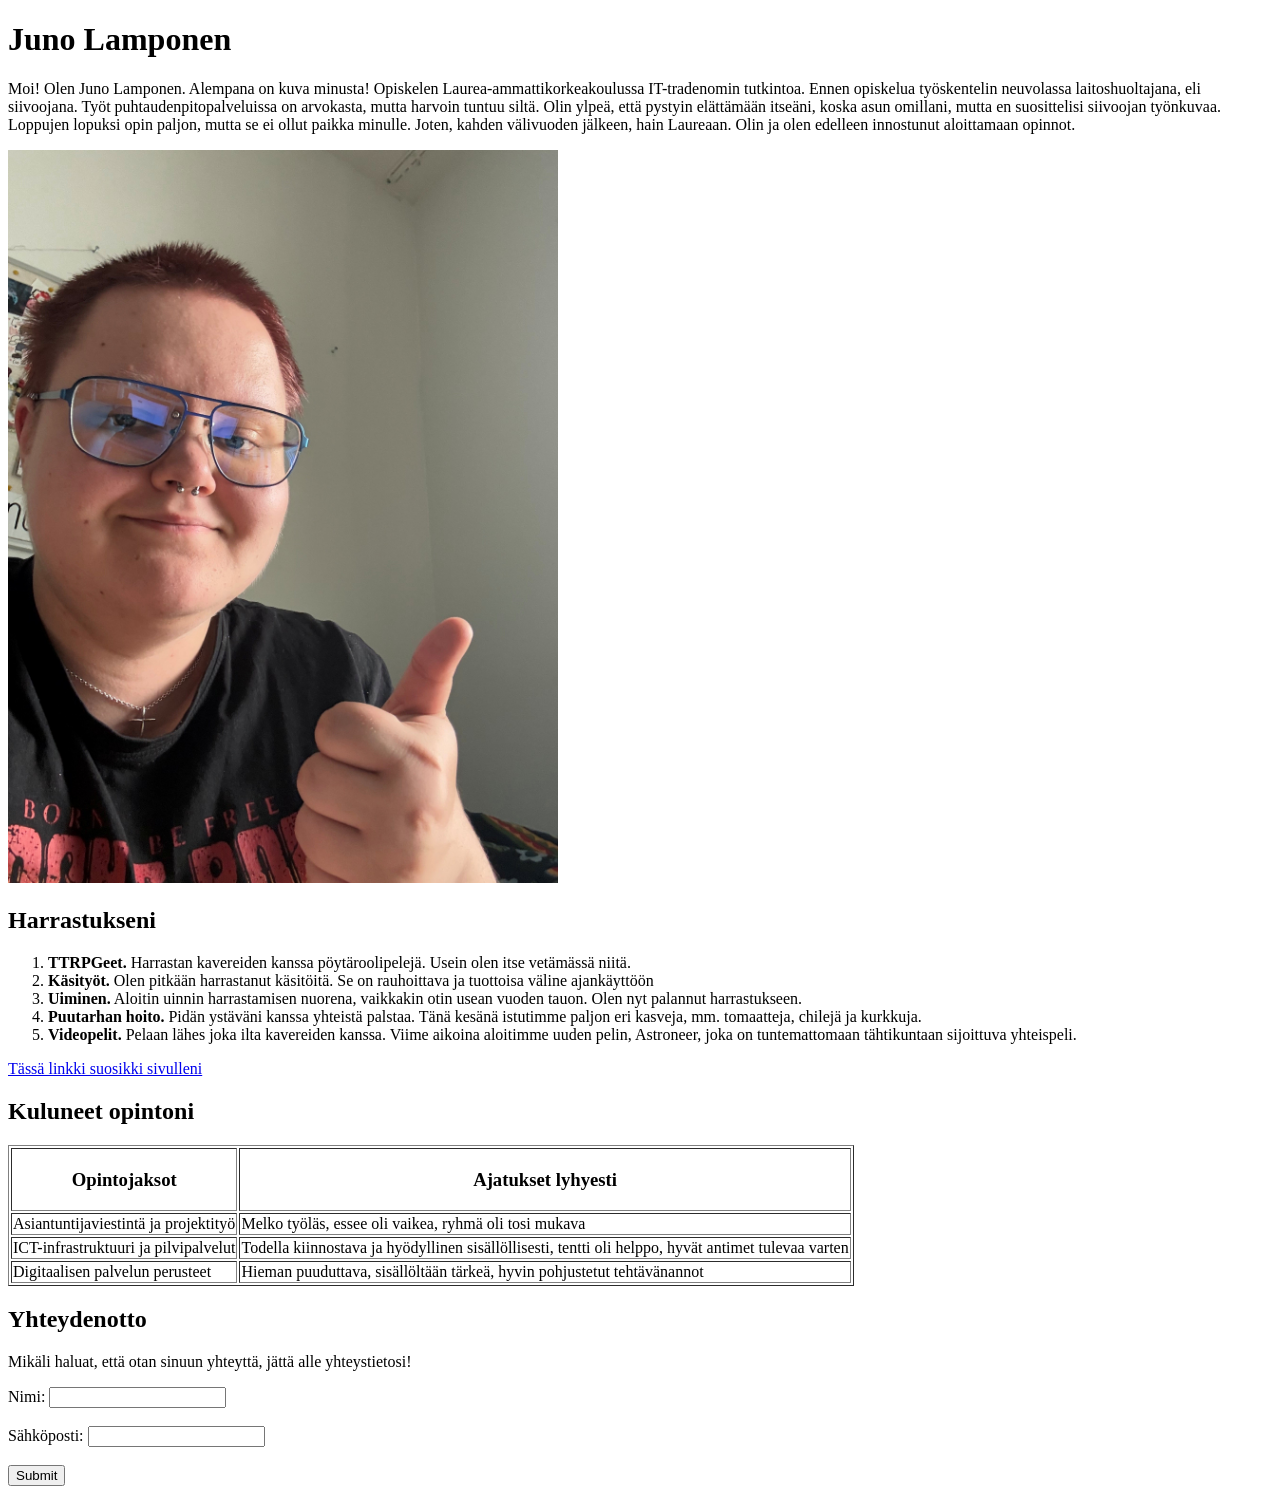
==== workshop 1/index.html @ 1815c5f0 "added the form" ====
<!DOCTYPE html>
<html lang="en">
    <head>
        <meta charset="UTF-8">
        <meta name="viewport" content="width=device-width, initial-scale=1.0">
        <title>Junon työpaja 1 sivu</title>
    </head>
    <body>
        <h1>Juno Lamponen</h1>
        <p>Moi! Olen Juno Lamponen. Alempana on kuva minusta!
        Opiskelen Laurea-ammattikorkeakoulussa IT-tradenomin tutkintoa.
        Ennen opiskelua työskentelin neuvolassa laitoshuoltajana, eli siivoojana.
        Työt puhtaudenpitopalveluissa on arvokasta, mutta harvoin tuntuu siltä.
        Olin ylpeä, että pystyin elättämään itseäni, koska asun omillani, mutta en suosittelisi siivoojan työnkuvaa.
        Loppujen lopuksi opin paljon, mutta se ei ollut paikka minulle. Joten, kahden välivuoden jälkeen, hain Laureaan.
        Olin ja olen edelleen innostunut aloittamaan opinnot.
        </p>
        <img src="kuva minusta loka 26.jpg" alt="Selfie Junosta, peukku ylhäällä hymyillen" width="550">
        <h2>Harrastukseni</h2>
        <ol>
            <li><b>TTRPGeet.</b> Harrastan kavereiden kanssa pöytäroolipelejä. Usein olen itse vetämässä niitä.
            <li><b>Käsityöt.</b> Olen pitkään harrastanut käsitöitä. Se on rauhoittava ja tuottoisa väline ajankäyttöön
            <li><b>Uiminen.</b> Aloitin uinnin harrastamisen nuorena, vaikkakin otin usean vuoden tauon. Olen nyt palannut harrastukseen.
            <li><b>Puutarhan hoito.</b> Pidän ystäväni kanssa yhteistä palstaa. Tänä kesänä istutimme paljon eri kasveja, mm. tomaatteja, chilejä ja kurkkuja.
            <li><b>Videopelit.</b> Pelaan lähes joka ilta kavereiden kanssa. Viime aikoina aloitimme uuden pelin, Astroneer, joka on tuntemattomaan tähtikuntaan sijoittuva yhteispeli.
            </li>
        </ol>
        <a href="https://youtu.be/5SZYz7lZRRI?si=0ZEhp9fuixup7HN8">Tässä linkki suosikki sivulleni</a>
        <h2>Kuluneet opintoni</h2>
        <table border="1">
            <tr>
                <th><h3>Opintojaksot</h3></th>
                <th><h3>Ajatukset lyhyesti</h3></th>
            </tr>
            <tr>
                <td>Asiantuntijaviestintä ja projektityö</td>
                <td>Melko työläs, essee oli vaikea, ryhmä oli tosi mukava</td>
            </tr>
            <tr>
                <td>ICT-infrastruktuuri ja pilvipalvelut</td>
                <td>Todella kiinnostava ja hyödyllinen sisällöllisesti, tentti oli helppo, hyvät antimet tulevaa varten</td>
            </tr>
            <tr>
                <td>Digitaalisen palvelun perusteet</td>
                <td>Hieman puuduttava, sisällöltään tärkeä, hyvin pohjustetut tehtävänannot</td>
        </table>
        <h2>Yhteydenotto</h2>
        <p>Mikäli haluat, että otan sinuun yhteyttä, jättä alle yhteystietosi!</p>
        <form>
            <label for="name">Nimi:</label>
            <input type="text" id="name" name="name"><br><br>
            <label for="email">Sähköposti:</label>
            <input type="email" id="email" name="email"><br><br>
            <input type="submit" value="Submit">
            </form>
    </body>
</html>
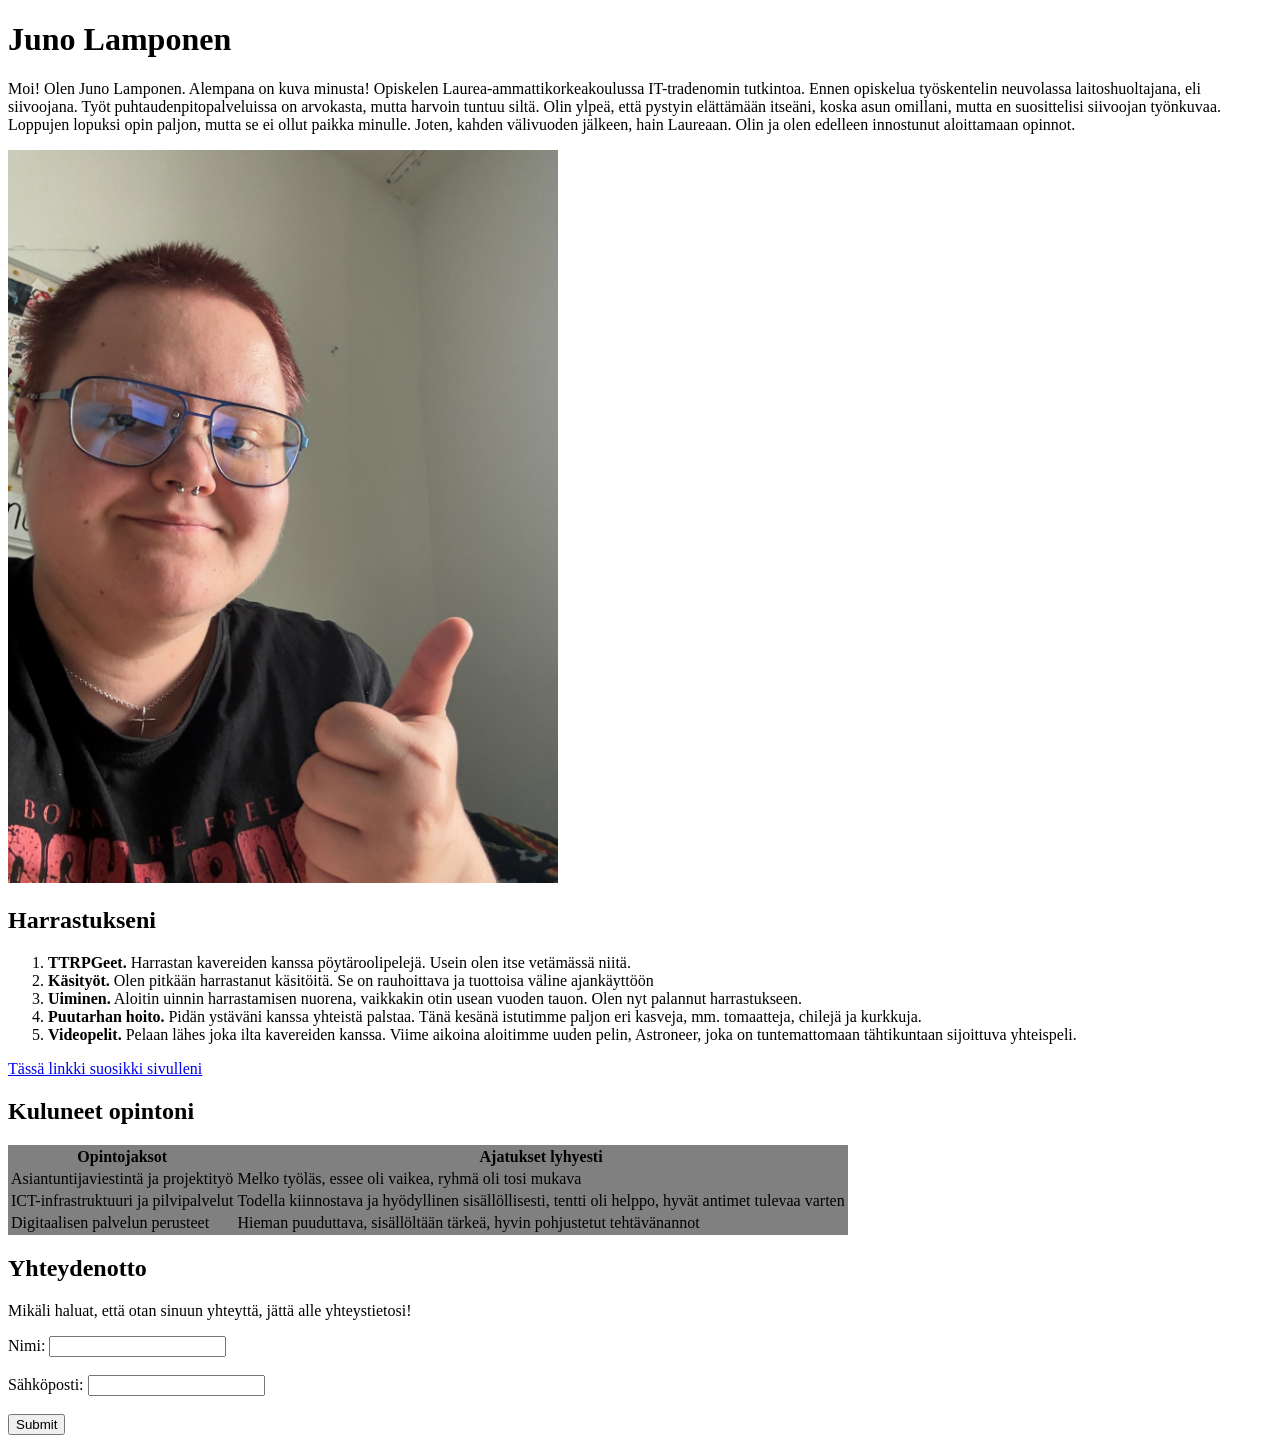
==== commit 890decb7: "trying to fix an issue with my table, W3C validation tool claims the border specification is obsolet" ====
--- a/workshop 1/index.html
+++ b/workshop 1/index.html
@@ -15,7 +15,7 @@
         Loppujen lopuksi opin paljon, mutta se ei ollut paikka minulle. Joten, kahden välivuoden jälkeen, hain Laureaan.
         Olin ja olen edelleen innostunut aloittamaan opinnot.
         </p>
-        <img src="kuva minusta loka 26.jpg" alt="Selfie Junosta, peukku ylhäällä hymyillen" width="550">
+        <img src="kuva_minusta_loka_26.jpg" alt="Selfie Junosta, peukku ylhäällä hymyillen" width="550">
         <h2>Harrastukseni</h2>
         <ol>
             <li><b>TTRPGeet.</b> Harrastan kavereiden kanssa pöytäroolipelejä. Usein olen itse vetämässä niitä.
@@ -27,10 +27,10 @@
         </ol>
         <a href="https://youtu.be/5SZYz7lZRRI?si=0ZEhp9fuixup7HN8">Tässä linkki suosikki sivulleni</a>
         <h2>Kuluneet opintoni</h2>
-        <table border="1">
+        <table bgcolor="grey">
             <tr>
-                <th><h3>Opintojaksot</h3></th>
-                <th><h3>Ajatukset lyhyesti</h3></th>
+                <th>Opintojaksot</th>
+                <th>Ajatukset lyhyesti</th>
             </tr>
             <tr>
                 <td>Asiantuntijaviestintä ja projektityö</td>
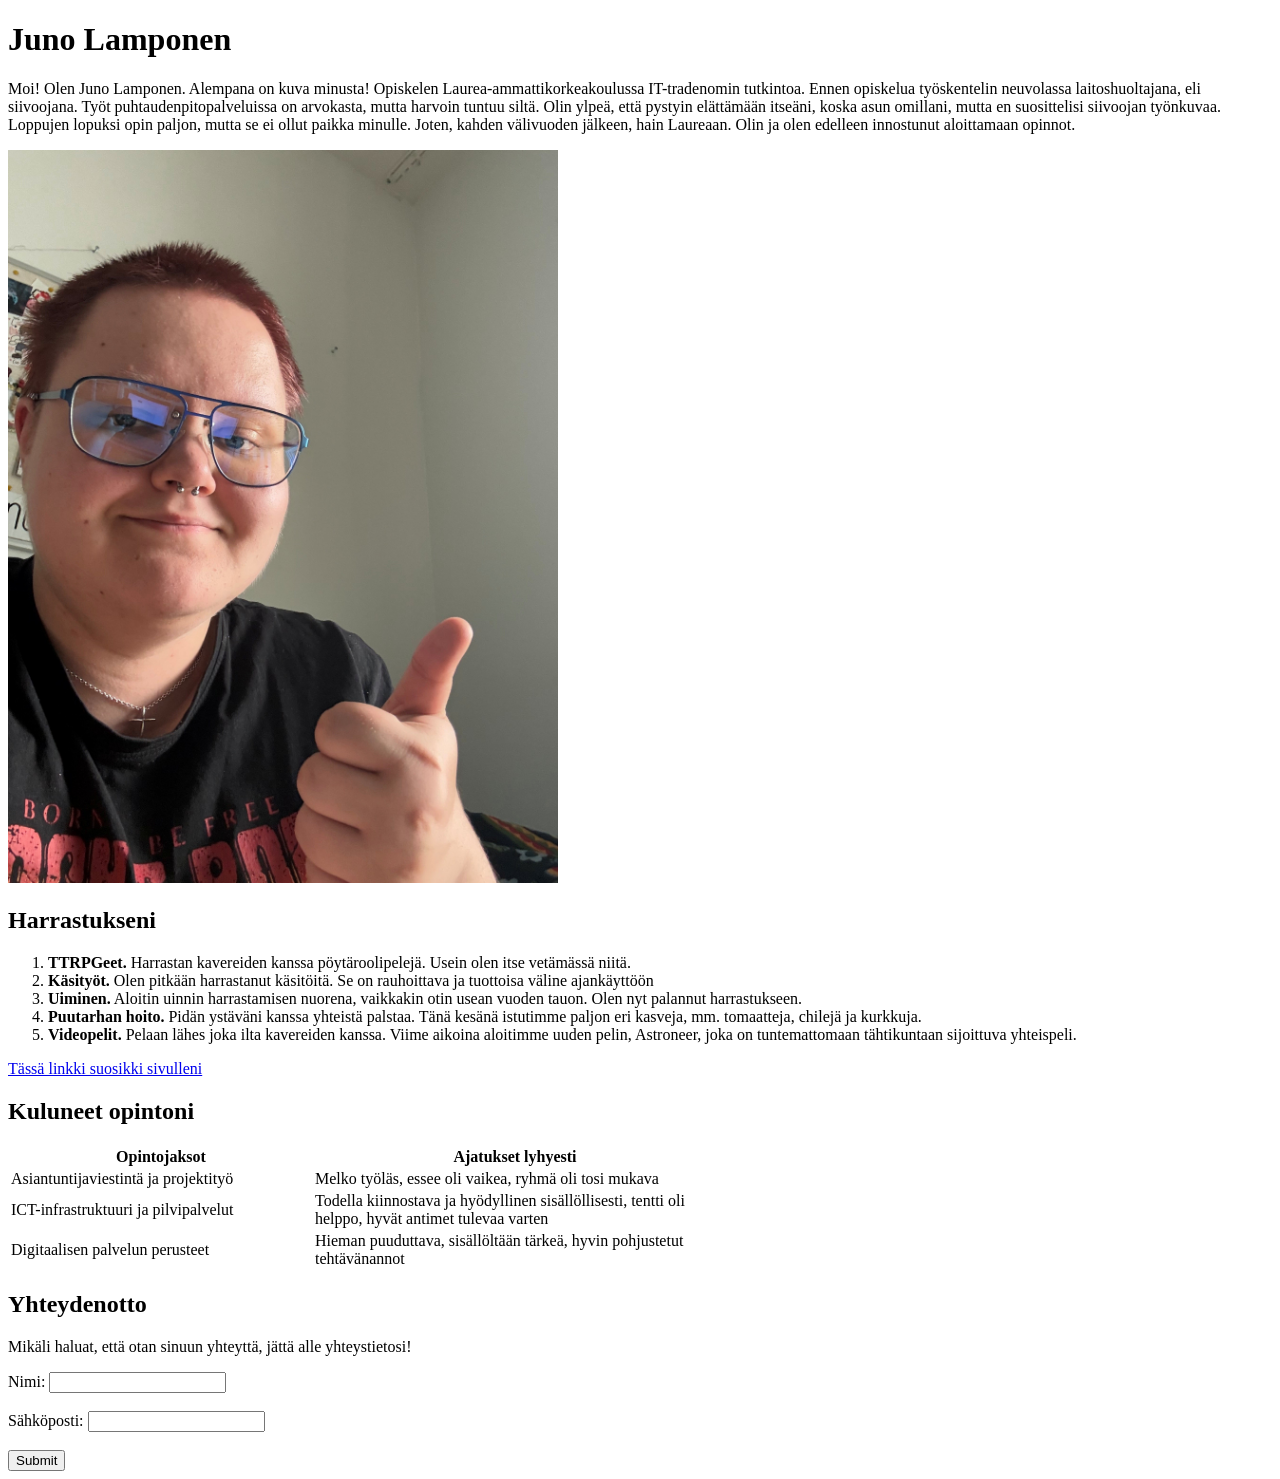
==== commit 382fc26a: "still trying to fix the issue of the border not having lines." ====
--- a/workshop 1/index.html
+++ b/workshop 1/index.html
@@ -27,22 +27,23 @@
         </ol>
         <a href="https://youtu.be/5SZYz7lZRRI?si=0ZEhp9fuixup7HN8">Tässä linkki suosikki sivulleni</a>
         <h2>Kuluneet opintoni</h2>
-        <table bgcolor="grey">
+        <table>
             <tr>
                 <th>Opintojaksot</th>
                 <th>Ajatukset lyhyesti</th>
             </tr>
             <tr>
-                <td>Asiantuntijaviestintä ja projektityö</td>
-                <td>Melko työläs, essee oli vaikea, ryhmä oli tosi mukava</td>
+                <td width="300">Asiantuntijaviestintä ja projektityö</td>
+                <td width="400">Melko työläs, essee oli vaikea, ryhmä oli tosi mukava</td>
             </tr>
             <tr>
-                <td>ICT-infrastruktuuri ja pilvipalvelut</td>
-                <td>Todella kiinnostava ja hyödyllinen sisällöllisesti, tentti oli helppo, hyvät antimet tulevaa varten</td>
+                <td width="300">ICT-infrastruktuuri ja pilvipalvelut</td>
+                <td width ="400">Todella kiinnostava ja hyödyllinen sisällöllisesti, tentti oli helppo, hyvät antimet tulevaa varten</td>
             </tr>
             <tr>
-                <td>Digitaalisen palvelun perusteet</td>
-                <td>Hieman puuduttava, sisällöltään tärkeä, hyvin pohjustetut tehtävänannot</td>
+                <td width="300">Digitaalisen palvelun perusteet</td>
+                <td width="400">Hieman puuduttava, sisällöltään tärkeä, hyvin pohjustetut tehtävänannot</td>
+            </tr>
         </table>
         <h2>Yhteydenotto</h2>
         <p>Mikäli haluat, että otan sinuun yhteyttä, jättä alle yhteystietosi!</p>
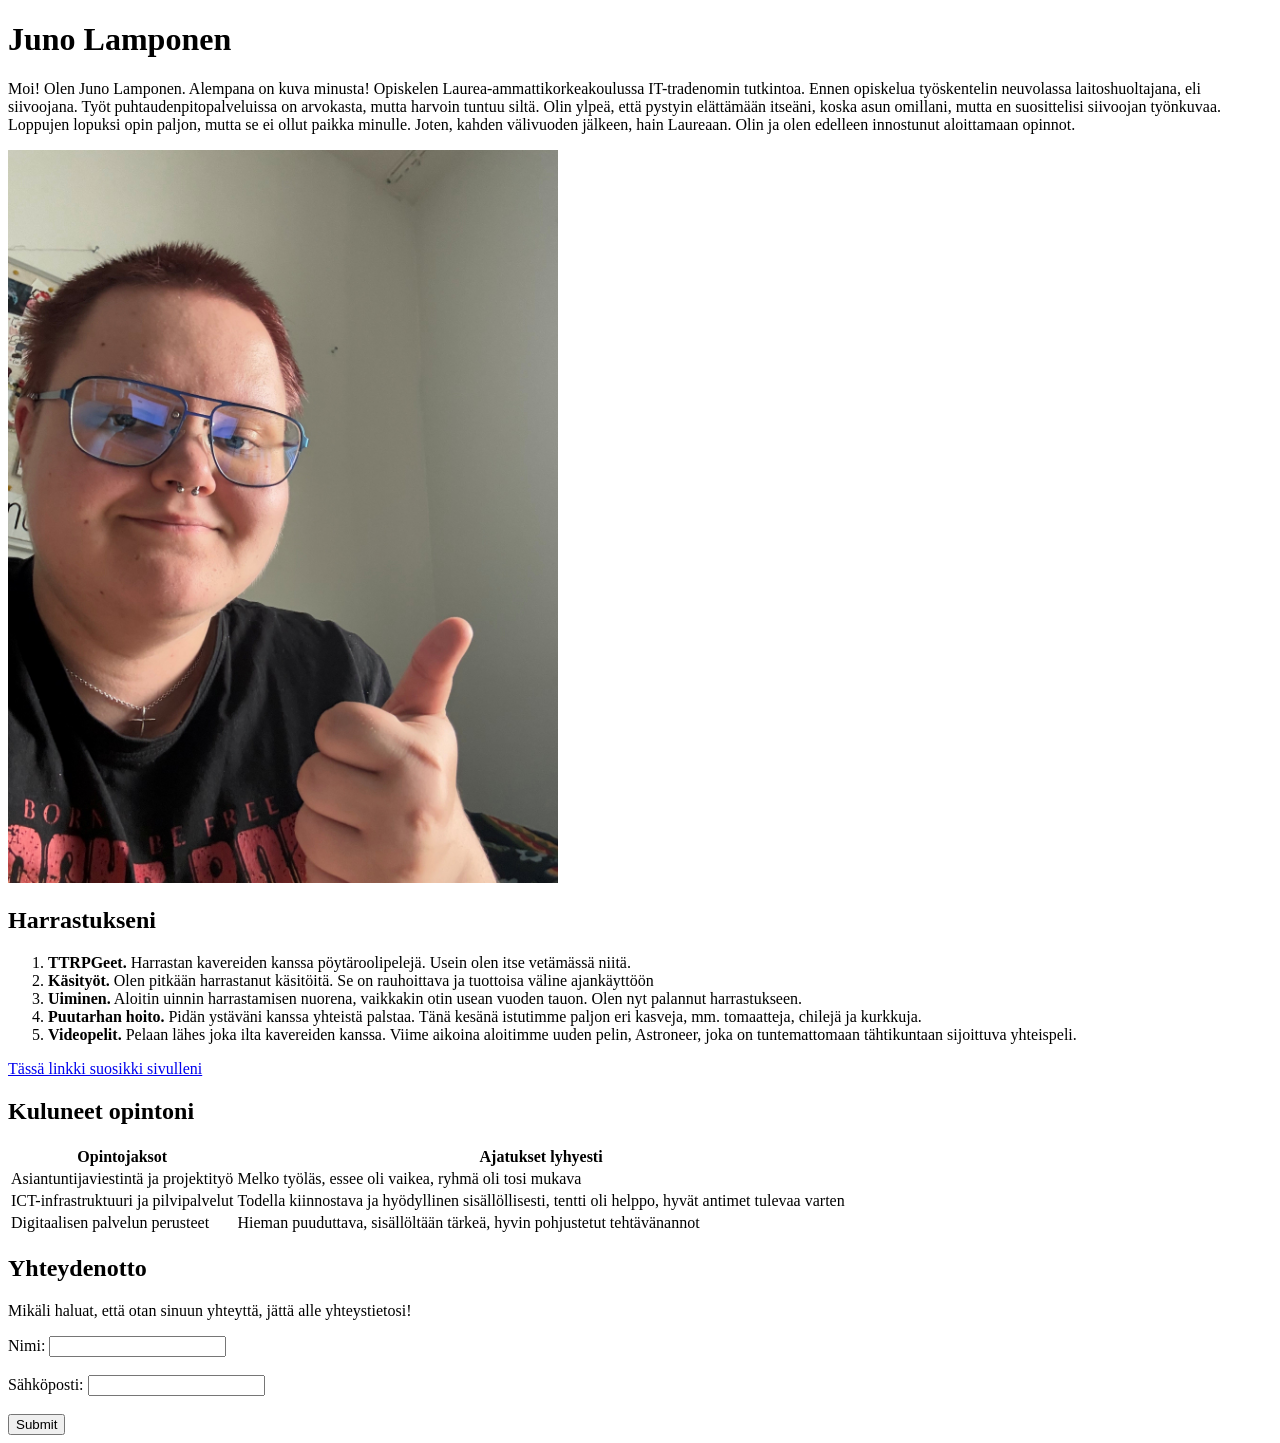
==== commit c4a23ce9: "this version of the html file is valid, however the table is ugly and hard to read because of the la" ====
--- a/workshop 1/index.html
+++ b/workshop 1/index.html
@@ -33,16 +33,16 @@
                 <th>Ajatukset lyhyesti</th>
             </tr>
             <tr>
-                <td width="300">Asiantuntijaviestintä ja projektityö</td>
-                <td width="400">Melko työläs, essee oli vaikea, ryhmä oli tosi mukava</td>
+                <td>Asiantuntijaviestintä ja projektityö</td>
+                <td>Melko työläs, essee oli vaikea, ryhmä oli tosi mukava</td>
             </tr>
             <tr>
-                <td width="300">ICT-infrastruktuuri ja pilvipalvelut</td>
-                <td width ="400">Todella kiinnostava ja hyödyllinen sisällöllisesti, tentti oli helppo, hyvät antimet tulevaa varten</td>
+                <td>ICT-infrastruktuuri ja pilvipalvelut</td>
+                <td>Todella kiinnostava ja hyödyllinen sisällöllisesti, tentti oli helppo, hyvät antimet tulevaa varten</td>
             </tr>
             <tr>
-                <td width="300">Digitaalisen palvelun perusteet</td>
-                <td width="400">Hieman puuduttava, sisällöltään tärkeä, hyvin pohjustetut tehtävänannot</td>
+                <td>Digitaalisen palvelun perusteet</td>
+                <td>Hieman puuduttava, sisällöltään tärkeä, hyvin pohjustetut tehtävänannot</td>
             </tr>
         </table>
         <h2>Yhteydenotto</h2>
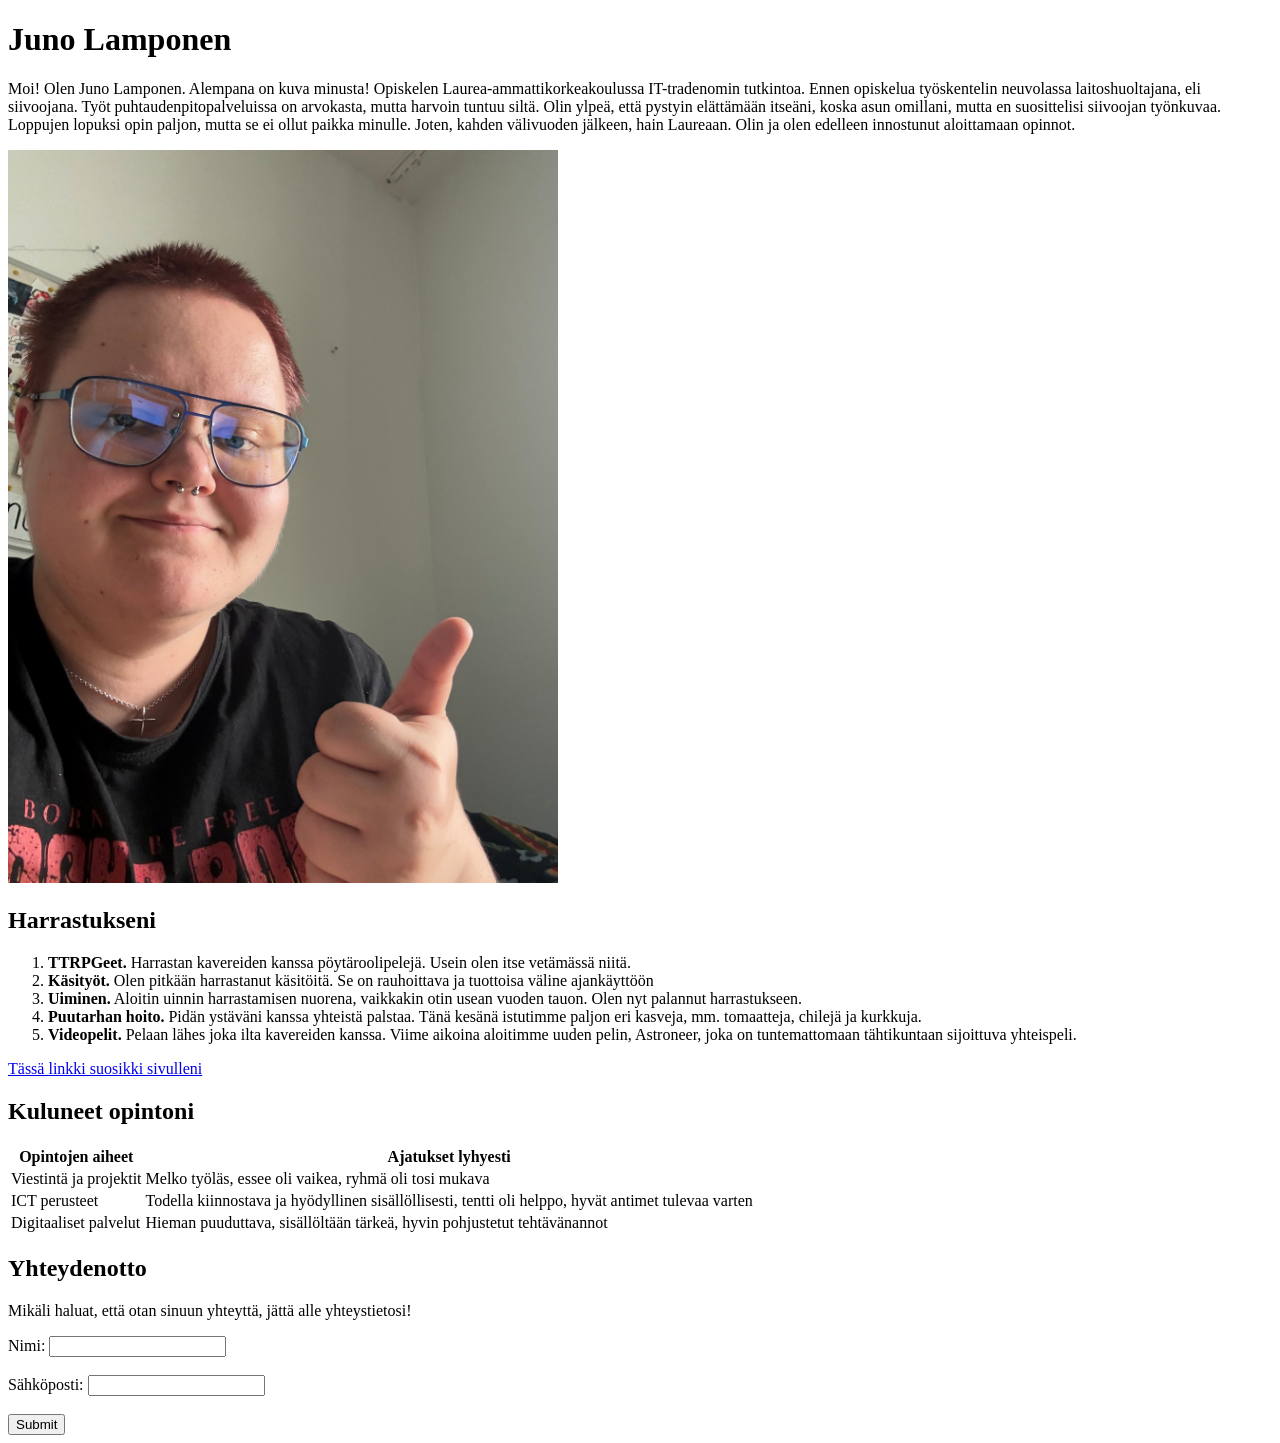
==== commit 7c6af575: "changed the contents of the table, hoping to make it seem more cohesive without the lines" ====
--- a/workshop 1/index.html
+++ b/workshop 1/index.html
@@ -29,19 +29,19 @@
         <h2>Kuluneet opintoni</h2>
         <table>
             <tr>
-                <th>Opintojaksot</th>
+                <th>Opintojen aiheet</th>
                 <th>Ajatukset lyhyesti</th>
             </tr>
             <tr>
-                <td>Asiantuntijaviestintä ja projektityö</td>
+                <td>Viestintä ja projektit</td>
                 <td>Melko työläs, essee oli vaikea, ryhmä oli tosi mukava</td>
             </tr>
             <tr>
-                <td>ICT-infrastruktuuri ja pilvipalvelut</td>
+                <td>ICT perusteet</td>
                 <td>Todella kiinnostava ja hyödyllinen sisällöllisesti, tentti oli helppo, hyvät antimet tulevaa varten</td>
             </tr>
             <tr>
-                <td>Digitaalisen palvelun perusteet</td>
+                <td>Digitaaliset palvelut</td>
                 <td>Hieman puuduttava, sisällöltään tärkeä, hyvin pohjustetut tehtävänannot</td>
             </tr>
         </table>
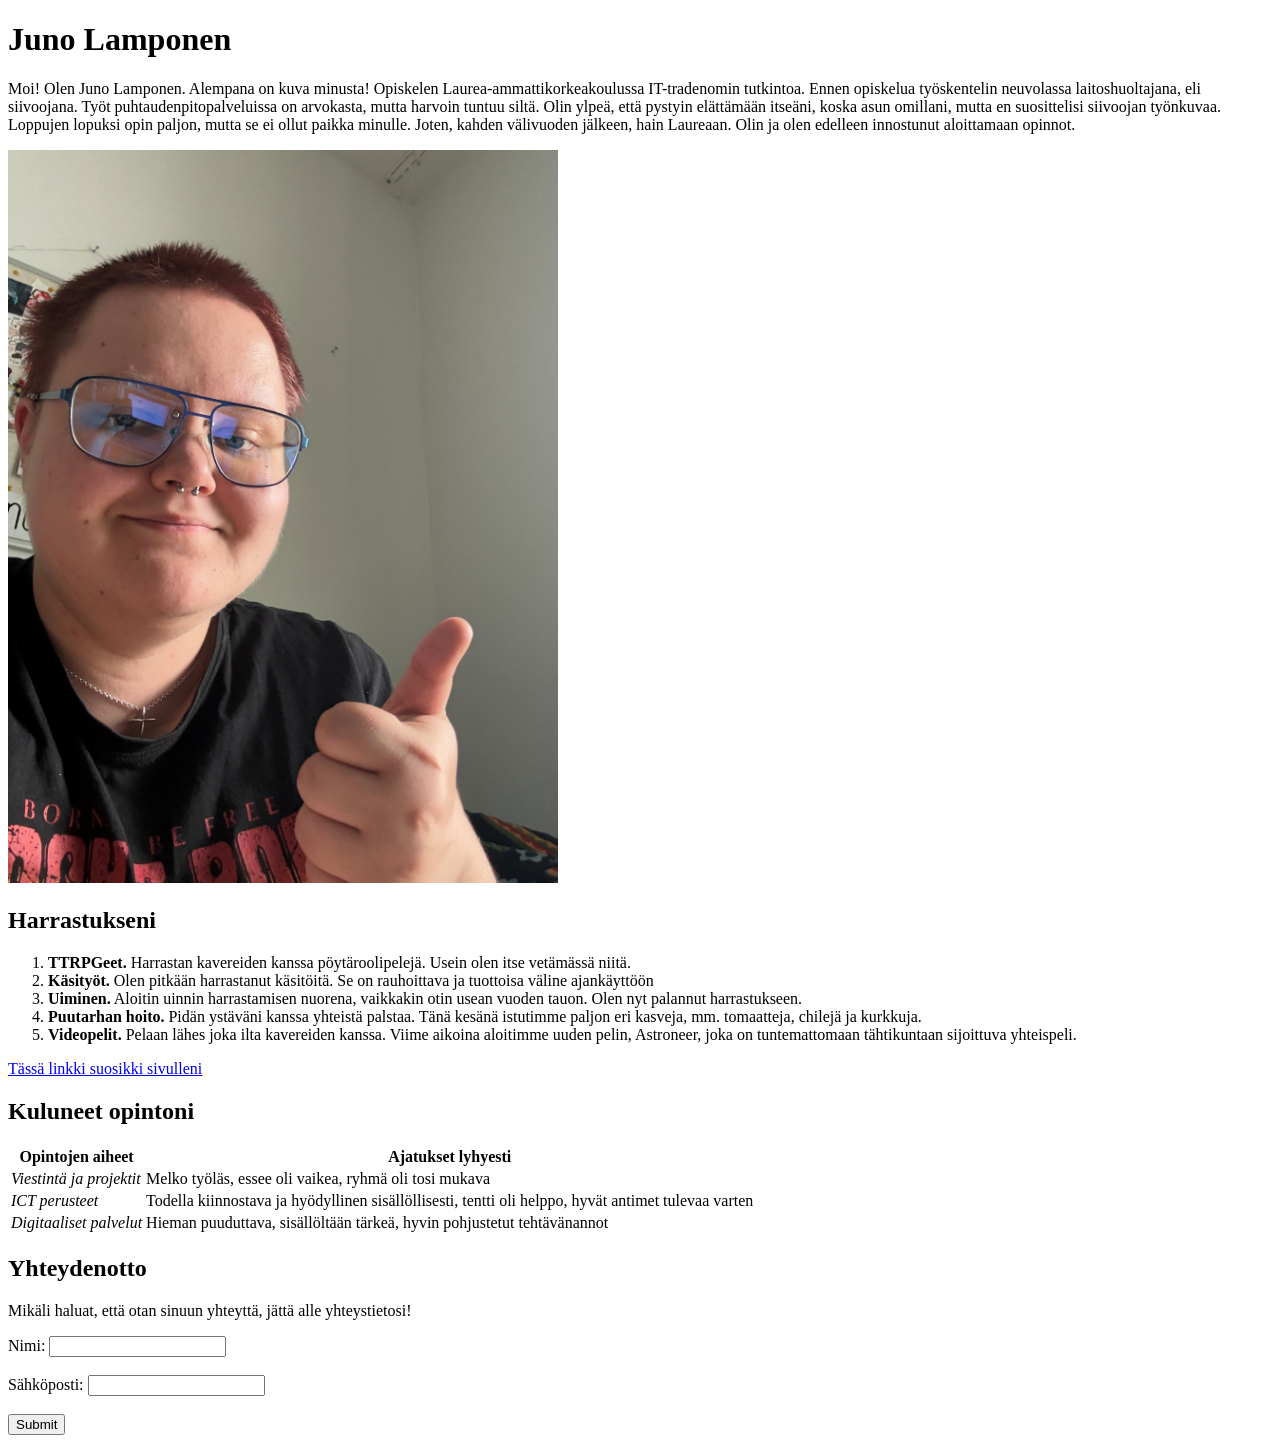
==== commit e56c11f9: "changed some of the text in the table to be in italics to differentiate better between the contents" ====
--- a/workshop 1/index.html
+++ b/workshop 1/index.html
@@ -33,15 +33,15 @@
                 <th>Ajatukset lyhyesti</th>
             </tr>
             <tr>
-                <td>Viestintä ja projektit</td>
+                <td><i>Viestintä ja projektit</i></td>
                 <td>Melko työläs, essee oli vaikea, ryhmä oli tosi mukava</td>
             </tr>
             <tr>
-                <td>ICT perusteet</td>
+                <td><i>ICT perusteet</i></td>
                 <td>Todella kiinnostava ja hyödyllinen sisällöllisesti, tentti oli helppo, hyvät antimet tulevaa varten</td>
             </tr>
             <tr>
-                <td>Digitaaliset palvelut</td>
+                <td><i>Digitaaliset palvelut</i></td>
                 <td>Hieman puuduttava, sisällöltään tärkeä, hyvin pohjustetut tehtävänannot</td>
             </tr>
         </table>
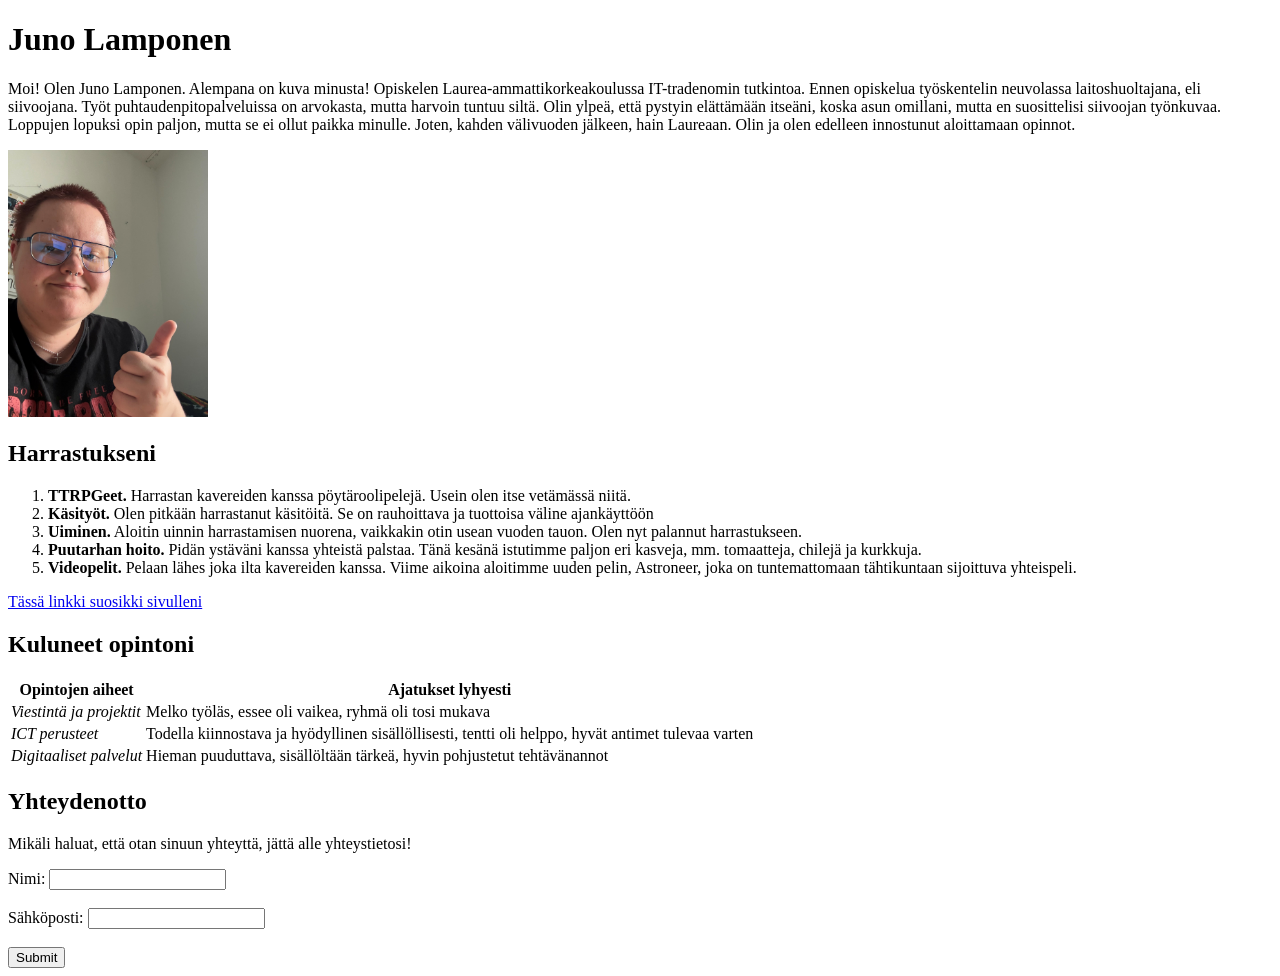
==== commit f6370a23: "changed the width of the image" ====
--- a/workshop 1/index.html
+++ b/workshop 1/index.html
@@ -15,17 +15,21 @@
         Loppujen lopuksi opin paljon, mutta se ei ollut paikka minulle. Joten, kahden välivuoden jälkeen, hain Laureaan.
         Olin ja olen edelleen innostunut aloittamaan opinnot.
         </p>
-        <img src="kuva_minusta_loka_26.jpg" alt="Selfie Junosta, peukku ylhäällä hymyillen" width="550">
+        <img src="kuva_minusta_loka_26.jpg" alt="Selfie Junosta, peukku ylhäällä hymyillen" width="200">
+        <!-- Task 2 -->
         <h2>Harrastukseni</h2>
-        <ol>
+        <ol> <!-- ol meinaa ordered list -->
             <li><b>TTRPGeet.</b> Harrastan kavereiden kanssa pöytäroolipelejä. Usein olen itse vetämässä niitä.
             <li><b>Käsityöt.</b> Olen pitkään harrastanut käsitöitä. Se on rauhoittava ja tuottoisa väline ajankäyttöön
             <li><b>Uiminen.</b> Aloitin uinnin harrastamisen nuorena, vaikkakin otin usean vuoden tauon. Olen nyt palannut harrastukseen.
             <li><b>Puutarhan hoito.</b> Pidän ystäväni kanssa yhteistä palstaa. Tänä kesänä istutimme paljon eri kasveja, mm. tomaatteja, chilejä ja kurkkuja.
             <li><b>Videopelit.</b> Pelaan lähes joka ilta kavereiden kanssa. Viime aikoina aloitimme uuden pelin, Astroneer, joka on tuntemattomaan tähtikuntaan sijoittuva yhteispeli.
             </li>
-        </ol>
+        </ol> <!-- kautta viiva päättää tägin -->
+        <!-- Task 3 -->
+         <!-- Ennen oheisen linkin avaamista, volat alas :)-->
         <a href="https://youtu.be/5SZYz7lZRRI?si=0ZEhp9fuixup7HN8">Tässä linkki suosikki sivulleni</a>
+       <!-- Task 4 -->
         <h2>Kuluneet opintoni</h2>
         <table>
             <tr>
